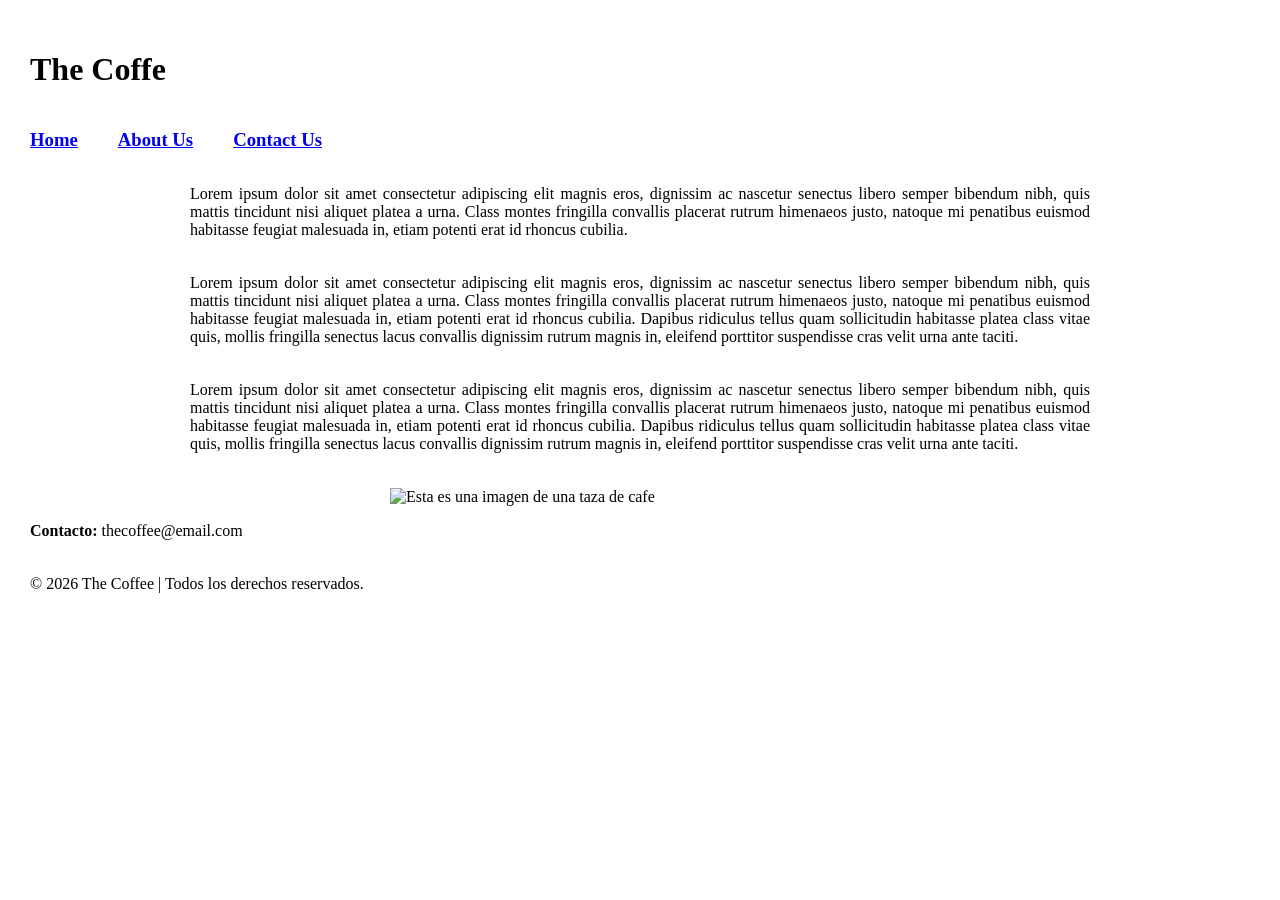
==== ad-l4-1.0/index.html @ 88b729f5 "Se añadieron cambios del blog" ====
<!DOCTYPE html>
<html>

<head>
  <meta charset="utf-8">
  <meta name="viewport" content="width=device-width">
  <title>My page</title>
  <link href="style.css" rel="stylesheet" type="text/css" /> 
</head>
  <!--coment para no olvidar como se comenta-->
  <body>
    <h1> The Coffe </h1>
      <nav>
        <h3> <a href="index.html">Home</a> </h3>
        <h3> <a href="aboutUs.html">About Us</a> </h3>
        <h3> <a href="contactUs.html">Contact Us</a> </h3> 
      </nav>

        <div class="conteiner">
          <p>
            Lorem ipsum dolor sit amet consectetur adipiscing elit magnis eros, 
            dignissim ac nascetur senectus libero semper bibendum nibh, quis mattis 
            tincidunt nisi aliquet platea a urna. Class montes fringilla convallis placerat 
            rutrum himenaeos justo, natoque mi penatibus euismod habitasse feugiat malesuada 
            in, etiam potenti erat id rhoncus cubilia.
          </p>
          
          <p>
            Lorem ipsum dolor sit amet consectetur adipiscing elit magnis eros, 
            dignissim ac nascetur senectus libero semper bibendum nibh, quis mattis
            tincidunt nisi aliquet platea a urna. Class montes fringilla convallis 
            placerat rutrum himenaeos justo, natoque mi penatibus euismod habitasse 
            feugiat malesuada in, etiam potenti erat id rhoncus cubilia. Dapibus 
            ridiculus tellus quam sollicitudin habitasse platea class vitae quis, 
            mollis fringilla senectus lacus convallis dignissim rutrum magnis in, 
            eleifend porttitor suspendisse cras velit urna ante taciti.
          </p>
            
          <p>
            Lorem ipsum dolor sit amet consectetur adipiscing elit magnis eros, 
            dignissim ac nascetur senectus libero semper bibendum nibh, quis mattis
            tincidunt nisi aliquet platea a urna. Class montes fringilla convallis 
            placerat rutrum himenaeos justo, natoque mi penatibus euismod habitasse 
            feugiat malesuada in, etiam potenti erat id rhoncus cubilia. Dapibus 
            ridiculus tellus quam sollicitudin habitasse platea class vitae quis, 
            mollis fringilla senectus lacus convallis dignissim rutrum magnis in, 
            eleifend porttitor suspendisse cras velit urna ante taciti.
          </p>
        </div>
    
        <div>
          <img src="https://encrypted-tbn0.gstatic.com/images?q=tbn:ANd9GcTYPzW-mf0H9oDRZm_FX7NWNWvzVnurkIqi1wzhKhhckg&s=10" alt="Esta es una imagen de una taza de cafe">
        </div>

<footer>
    <p>
        <strong>Contacto:</strong>
        thecoffee@email.com
    </p>
    <p>© 2026 The Coffee | Todos los derechos reservados.</p>
</footer>

  <script src="https://replit.com/public/js/replit-badge-v2.js" theme="dark" position="bottom-right"></script>
</body>
</html>
---- ad-l4-1.0/style.css ----
html {
    height: 100%;
    width: 100%;
  }

body{
    margin:0;
    padding:30px;
}

.conteiner{
    max-width:900px;
    margin:auto;
}

p{
    text-align:justify;
    margin-bottom:35px;
}

div{
  max-width:500px;
    margin:auto;
}

header{
    display: flex;
    justify-content: space-between;
    align-items: center;
    position: fixed;
}

nav{
    display: flex;
    gap: 40px;
}
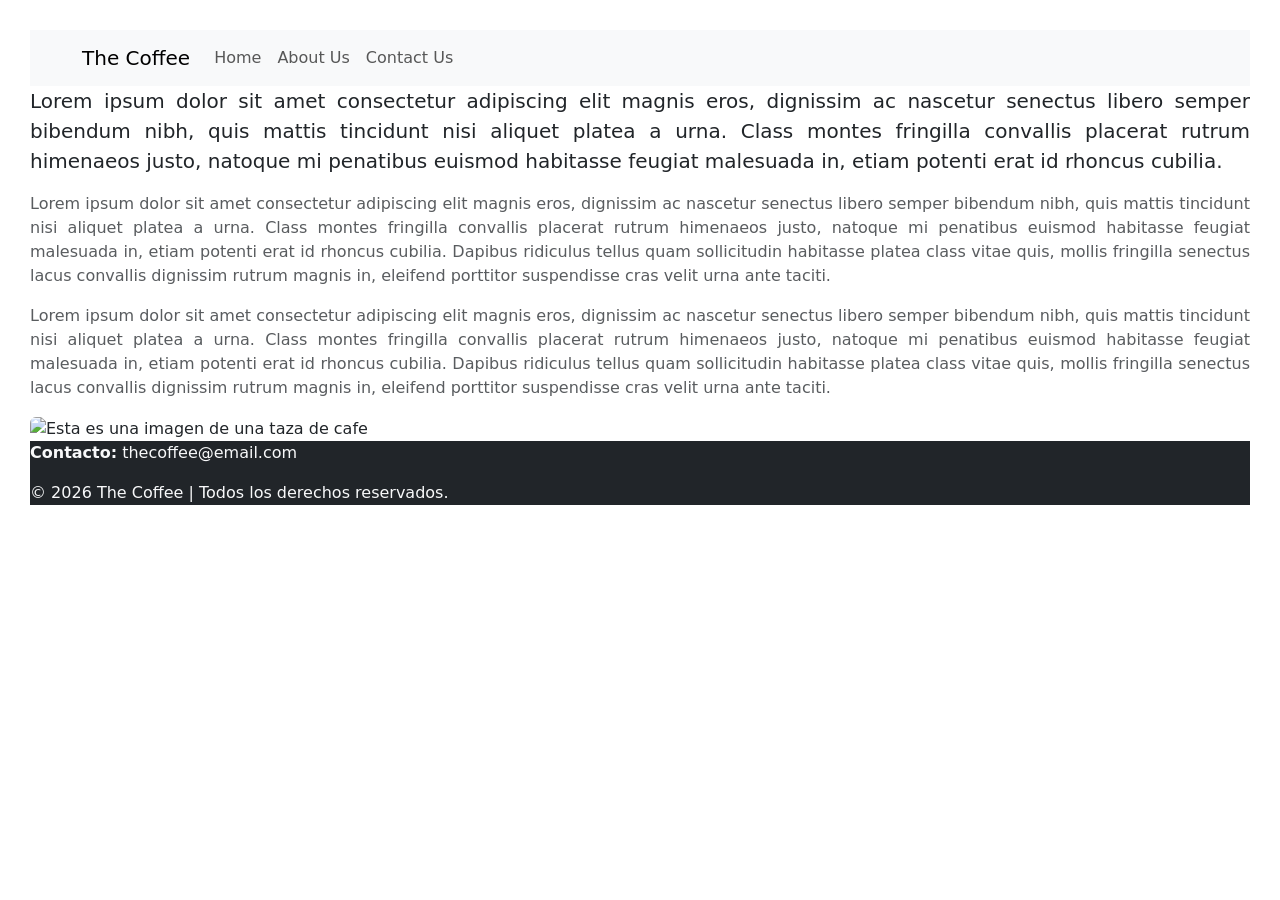
==== commit d347b5d9: "Se actualizaron cambios en el blog en proceso" ====
--- a/ad-l4-1.0/index.html
+++ b/ad-l4-1.0/index.html
@@ -5,19 +5,56 @@
   <meta charset="utf-8">
   <meta name="viewport" content="width=device-width">
   <title>My page</title>
+  <!-- CSS -->
   <link href="style.css" rel="stylesheet" type="text/css" /> 
+  <!-- Bootstrap -->
+  <link href="https://cdn.jsdelivr.net/npm/bootstrap@5.3.8/dist/css/bootstrap.min.css" rel="stylesheet" integrity="sha384-sRIl4kxILFvY47J16cr9ZwB07vP4J8+LH7qKQnuqkuIAvNWLzeN8tE5YBujZqJLB" crossorigin="anonymous">
 </head>
-  <!--coment para no olvidar como se comenta-->
+  
   <body>
-    <h1> The Coffe </h1>
-      <nav>
-        <h3> <a href="index.html">Home</a> </h3>
-        <h3> <a href="aboutUs.html">About Us</a> </h3>
-        <h3> <a href="contactUs.html">Contact Us</a> </h3> 
-      </nav>
+    <!-- Barra de navegación -->
+    <nav class="navbar navbar-expand-lg bg-body-tertiary">
 
-        <div class="conteiner">
-          <p>
+    <div class="container">
+
+        <a class="navbar-brand" class="text-primary" href="index.html">The Coffee</a>
+
+        <button class="navbar-toggler"
+                type="button"
+                data-bs-toggle="collapse"
+                data-bs-target="#navbarNav"
+                aria-controls="navbarNav"
+                aria-expanded="false"
+                aria-label="Toggle navigation">
+              <span class="navbar-toggler-icon"></span>
+        </button>
+
+        <div class="collapse navbar-collapse" id="navbarNav">
+
+            <ul class="navbar-nav">
+
+                <li class="nav-item">
+                    <a class="nav-link" href="index.html">Home</a>
+                </li>
+
+                <li class="nav-item">
+                    <a class="nav-link" href="aboutUs.html">About Us</a>
+                </li>
+
+                <li class="nav-item">
+                    <a class="nav-link" href="contactUs.html">Contact Us</a>
+                </li>
+
+            </ul>
+
+        </div>
+
+    </div>
+    
+</nav>
+
+        <div >
+          <p class="lead">
             Lorem ipsum dolor sit amet consectetur adipiscing elit magnis eros, 
             dignissim ac nascetur senectus libero semper bibendum nibh, quis mattis 
             tincidunt nisi aliquet platea a urna. Class montes fringilla convallis placerat 
@@ -25,7 +62,7 @@
             in, etiam potenti erat id rhoncus cubilia.
           </p>
           
-          <p>
+          <p class="text-muted">
             Lorem ipsum dolor sit amet consectetur adipiscing elit magnis eros, 
             dignissim ac nascetur senectus libero semper bibendum nibh, quis mattis
             tincidunt nisi aliquet platea a urna. Class montes fringilla convallis 
@@ -36,7 +73,7 @@
             eleifend porttitor suspendisse cras velit urna ante taciti.
           </p>
             
-          <p>
+          <p class="text-muted">
             Lorem ipsum dolor sit amet consectetur adipiscing elit magnis eros, 
             dignissim ac nascetur senectus libero semper bibendum nibh, quis mattis
             tincidunt nisi aliquet platea a urna. Class montes fringilla convallis 
@@ -49,10 +86,13 @@
         </div>
     
         <div>
-          <img src="https://encrypted-tbn0.gstatic.com/images?q=tbn:ANd9GcTYPzW-mf0H9oDRZm_FX7NWNWvzVnurkIqi1wzhKhhckg&s=10" alt="Esta es una imagen de una taza de cafe">
+          <img src="https://encrypted-tbn0.gstatic.com/images?q=tbn:ANd9GcTYPzW-mf0H9oDRZm_FX7NWNWvzVnurkIqi1wzhKhhckg&s=10" alt="Esta es una imagen de una taza de cafe" alt="Esta es una imagen de una taza de cafe"
+          class="img-fluid rounded">
         </div>
 
-<footer>
+
+
+<footer class="bg-dark text-light">
     <p>
         <strong>Contacto:</strong>
         thecoffee@email.com
@@ -60,6 +100,9 @@
     <p>© 2026 The Coffee | Todos los derechos reservados.</p>
 </footer>
 
-  <script src="https://replit.com/public/js/replit-badge-v2.js" theme="dark" position="bottom-right"></script>
+  <!-- Boostrap JS Bundle -->
+  <script src="https://cdn.jsdelivr.net/npm/bootstrap@5.3.8/dist/js/bootstrap.bundle.min.js" integrity="sha384-FKyoEForCGlyvwx9Hj09JcYn3nv7wiPVlz7YYwJrWVcXK/BmnVDxM+D2scQbITxI" crossorigin="anonymous"></script>
+  <!-- Java Script -->
+  <script src="script.js"></script>
 </body>
 </html>
--- a/ad-l4-1.0/style.css
+++ b/ad-l4-1.0/style.css
@@ -1,36 +1,17 @@
 html {
     height: 100%;
     width: 100%;
-  }
-
-body{
-    margin:0;
-    padding:30px;
 }
 
-.conteiner{
-    max-width:900px;
-    margin:auto;
+body {
+    margin: 0;
+    padding: 30px;
 }
 
-p{
-    text-align:justify;
-    margin-bottom:35px;
+p {
+    text-align: justify;
 }
 
-div{
-  max-width:500px;
-    margin:auto;
-}
 
-header{
-    display: flex;
-    justify-content: space-between;
-    align-items: center;
-    position: fixed;
-}
 
-nav{
-    display: flex;
-    gap: 40px;
-}
+
